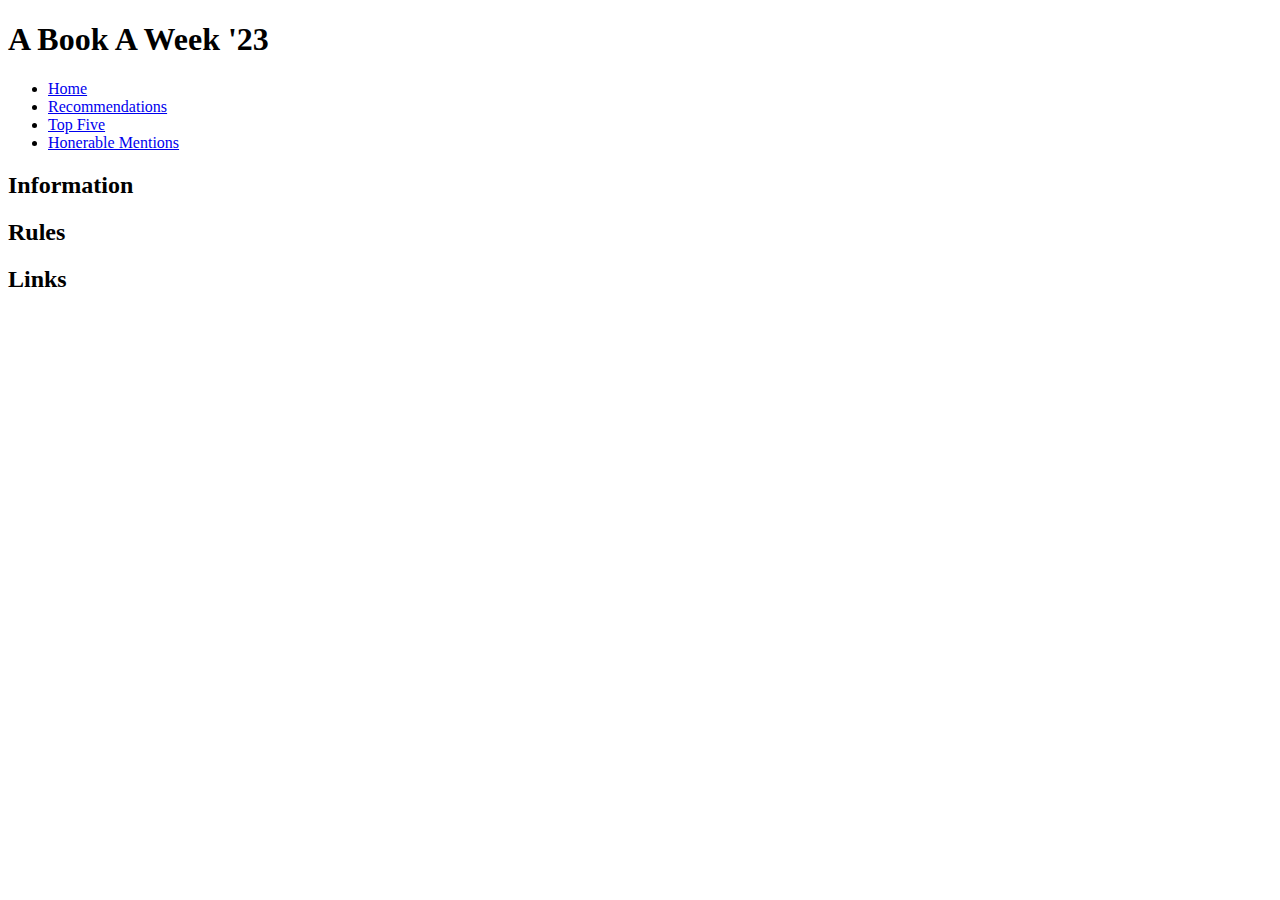
==== index.html @ 07c45562 "Created index.html with the overall layout of the first page and navigation links" ====
<!DOCTYPE html>
<html lang="en">
  <head>
    <meta charset="UTF-8" />
    <meta name="viewport" content="width=device-width, initial-scale=1.0" />
    <title>Book a week</title>
  </head>
  <body>
    <h1>A Book A Week '23</h1>
    <ul>
      <li><a href="#home">Home</a></li>
      <li><a href="#recommendations">Recommendations</a></li>
      <li><a href="#top-five">Top Five</a></li>
      <li><a href="#honerable-mentions">Honerable Mentions</a></li>
    </ul>
    <div class="information">
      <h2>Information</h2>
    </div>
    <div class="rules">
      <h2>Rules</h2>
    </div>
    <div class="links">
      <h2>Links</h2>
    </div>
  </body>
</html>
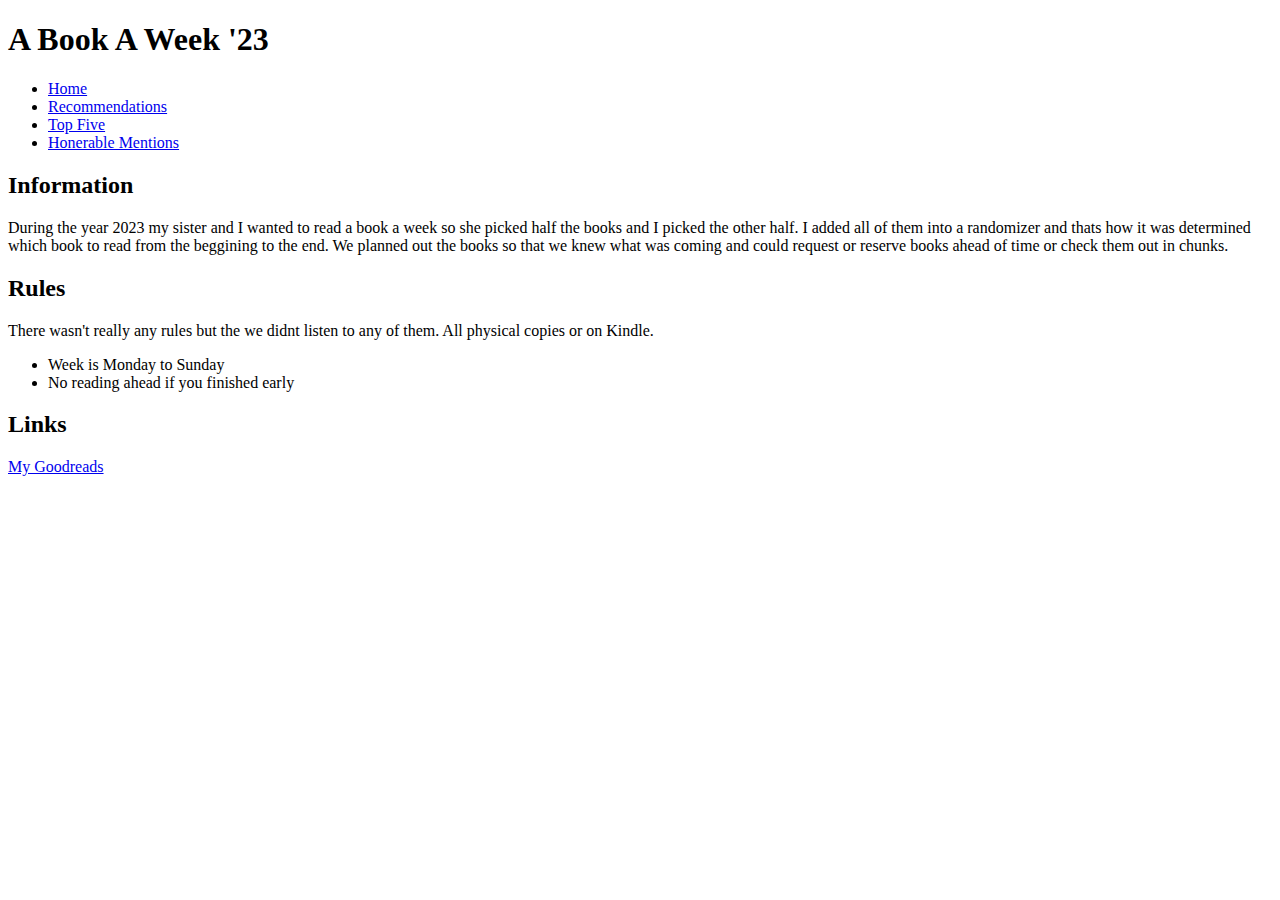
==== commit 3dd25284: "added HTML to all my pages and tested links. Might still need to update the content as I stlye with " ====
--- a/index.html
+++ b/index.html
@@ -4,23 +4,45 @@
     <meta charset="UTF-8" />
     <meta name="viewport" content="width=device-width, initial-scale=1.0" />
     <title>Book a week</title>
+    <link rel="stylesheet" href="styles.css" />
   </head>
   <body>
     <h1>A Book A Week '23</h1>
     <ul>
-      <li><a href="#home">Home</a></li>
-      <li><a href="#recommendations">Recommendations</a></li>
-      <li><a href="#top-five">Top Five</a></li>
-      <li><a href="#honerable-mentions">Honerable Mentions</a></li>
+      <li><a href="#">Home</a></li>
+      <li><a href="recommendations.html">Recommendations</a></li>
+      <li><a href="top-five.html">Top Five</a></li>
+      <li><a href="honerable.html">Honerable Mentions</a></li>
     </ul>
     <div class="information">
       <h2>Information</h2>
+      <p>
+        During the year 2023 my sister and I wanted to read a book a week so she
+        picked half the books and I picked the other half. I added all of them
+        into a randomizer and thats how it was determined which book to read
+        from the beggining to the end. We planned out the books so that we knew
+        what was coming and could request or reserve books ahead of time or
+        check them out in chunks.
+      </p>
     </div>
     <div class="rules">
       <h2>Rules</h2>
+      <p>
+        There wasn't really any rules but the we didnt listen to any of them.
+        All physical copies or on Kindle.
+      </p>
+      <ul>
+        <li>Week is Monday to Sunday</li>
+        <li>No reading ahead if you finished early</li>
+      </ul>
     </div>
     <div class="links">
       <h2>Links</h2>
+      <a
+        href="https://www.goodreads.com/review/list/149103309-readingswild?ref=nav_mybooks&shelf=book-a-week-2023"
+        target="_blank"
+        >My Goodreads</a
+      >
     </div>
   </body>
 </html>
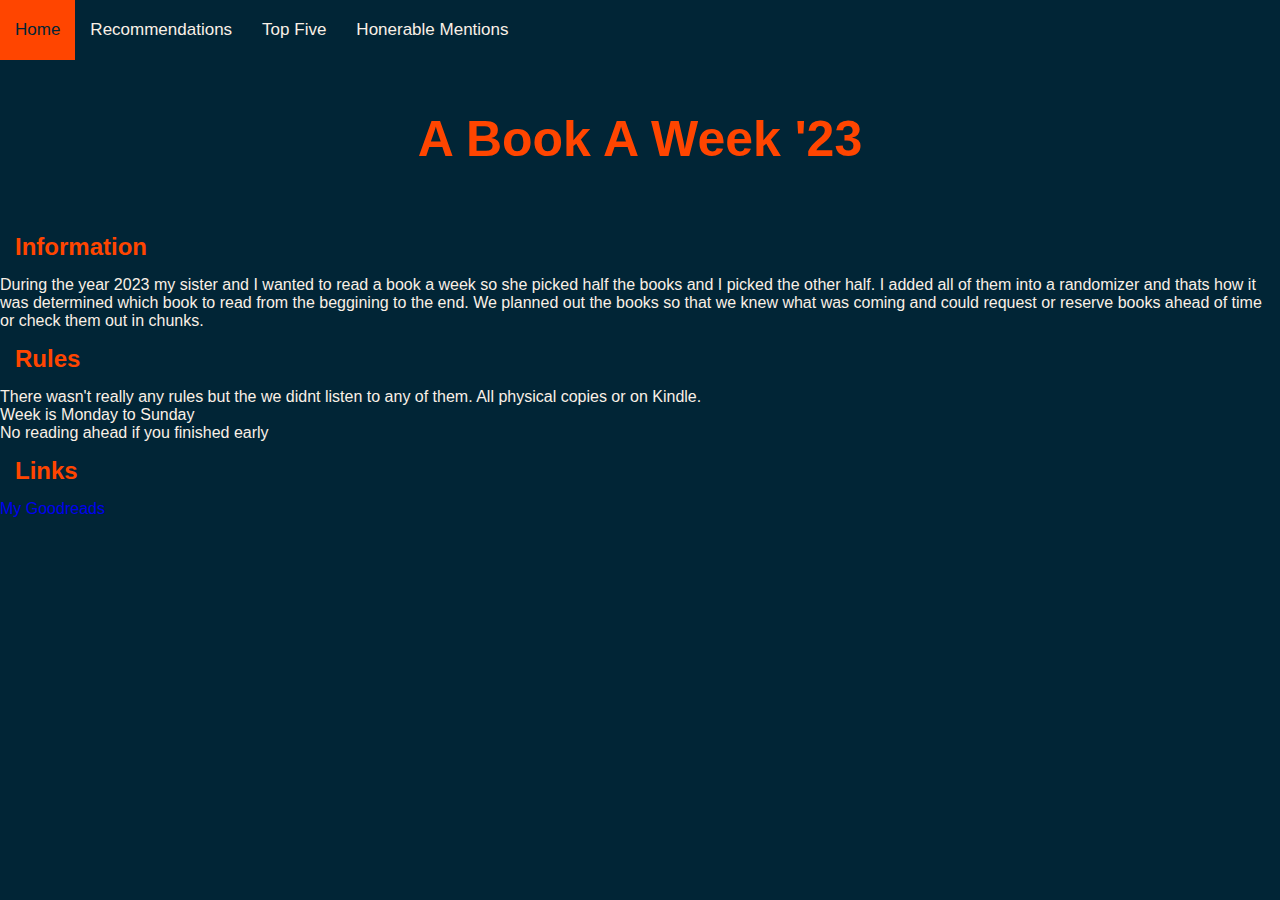
==== commit 23894a8d: "styled top five and honerable mentions using flexbox and grid respectivly." ====
--- a/index.html
+++ b/index.html
@@ -7,13 +7,13 @@
     <link rel="stylesheet" href="styles.css" />
   </head>
   <body>
+    <div class="navbar">
+      <a class="active" href="#">Home</a>
+      <a href="recommendations.html">Recommendations</a>
+      <a href="top-five.html">Top Five</a>
+      <a href="honerable.html">Honerable Mentions</a>
+    </div>
     <h1>A Book A Week '23</h1>
-    <ul>
-      <li><a href="#">Home</a></li>
-      <li><a href="recommendations.html">Recommendations</a></li>
-      <li><a href="top-five.html">Top Five</a></li>
-      <li><a href="honerable.html">Honerable Mentions</a></li>
-    </ul>
     <div class="information">
       <h2>Information</h2>
       <p>
--- a/styles.css
+++ b/styles.css
@@ -0,0 +1,103 @@
+* {
+padding: 0;
+margin: 0;
+box-sizing: border-box;
+}
+
+body{
+    background-color: #012536;
+    font-family: Arial, Helvetica, sans-serif;
+    color: linen;
+}
+
+h1{
+    color: orangered;
+    display: flex;
+    justify-content: center;
+    align-items:center;
+    font-size: 50px;
+    margin-top: 50px;
+    margin-bottom: 50px;
+}
+
+h2{
+    color: orangered;
+    padding: 15px;
+}
+
+a{
+    text-decoration: none;
+}
+
+.navbar{
+    overflow: hidden;
+    display: flex;
+}
+
+.navbar a{
+  float: right;
+  color: linen;
+  text-align: center;
+  padding: 20px 15px;
+  text-decoration: none;
+  font-size: 17px;
+}
+
+.navbar a:hover {
+    background-color: linen;
+    color: orangered;
+}
+.navbar a.active {
+    background-color: orangered;
+    color: #012536;
+}
+.description{
+    display: flex;
+    justify-content: center;
+    align-items: center;
+    padding-bottom: 30px;
+}
+.top-five{
+  display: flex;
+  flex-wrap: wrap;
+  justify-content: center;
+  align-items: center;
+  gap: 20px;
+  max-width: 1400px;
+  margin: 0 auto;
+  padding: 20px 10px;
+}
+
+.top-five img{
+  width: 100%;
+  max-width: 900px;
+  height: 390px;
+  object-fit: cover;
+  border-radius: 2px 20px 20px 2px;
+}
+/* .top-five::after{
+  content: "";
+  width: 350px;
+} */
+
+.honerable-container {
+    display: grid;
+    grid-template-columns: 250px 250px 250px;
+    justify-content: center;
+    gap: 50px;
+
+}
+
+.honerable-container img{
+    width: 100%;
+    height: auto;
+    object-fit: cover;
+    border-radius: 2px 20px 20px 2px;
+}
+
+@media (max-width: 768px) {
+    .honerable-container {
+        grid-template-columns: repeat(auto-fit, minmax(150px, 1fr));
+        gap: 20px;
+    }
+}
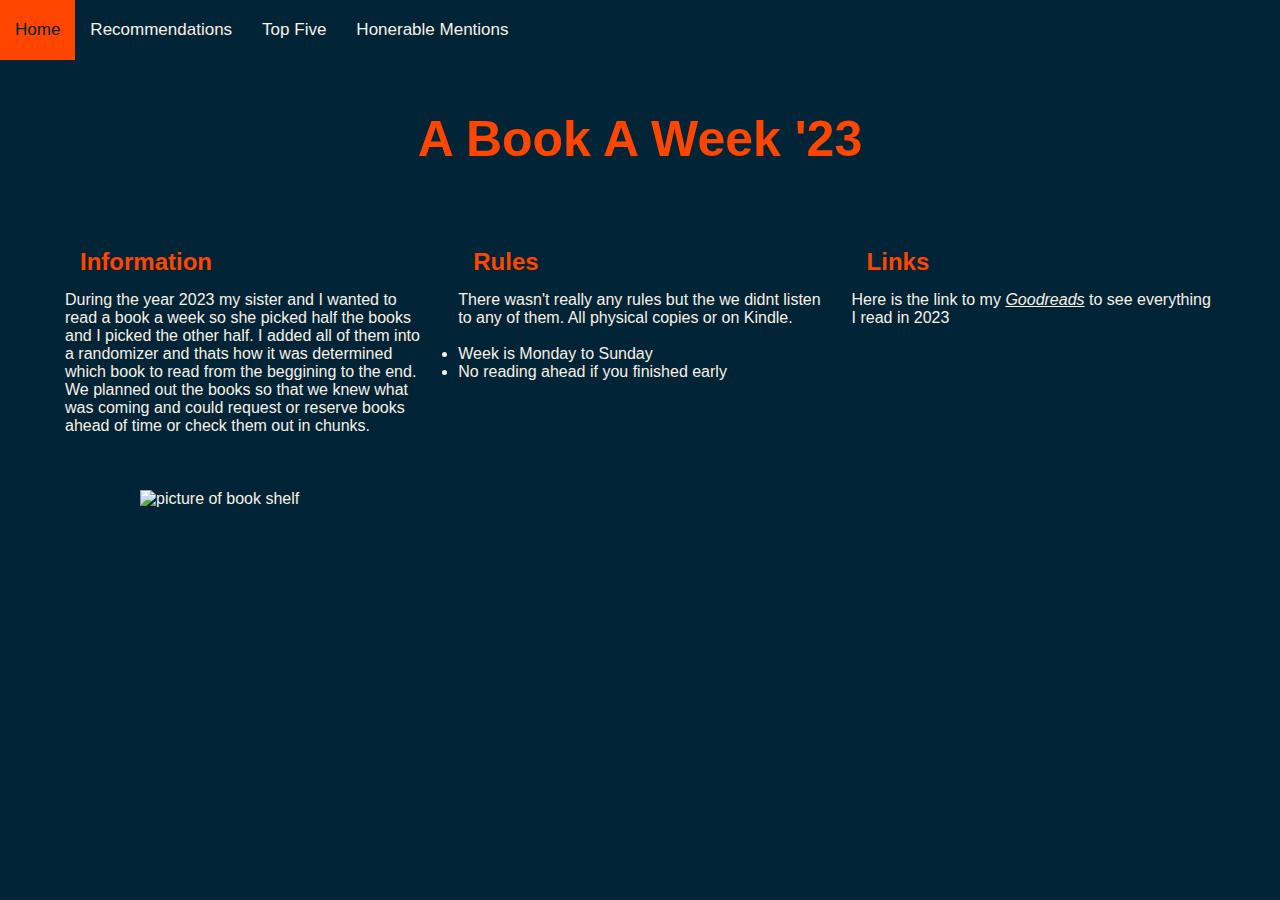
==== commit 0e3262f0: "finalized home page and form" ====
--- a/index.html
+++ b/index.html
@@ -14,7 +14,8 @@
       <a href="honerable.html">Honerable Mentions</a>
     </div>
     <h1>A Book A Week '23</h1>
-    <div class="information">
+    <section class="body-info">
+    <div class="column">
       <h2>Information</h2>
       <p>
         During the year 2023 my sister and I wanted to read a book a week so she
@@ -25,24 +26,35 @@
         check them out in chunks.
       </p>
     </div>
-    <div class="rules">
+    <div class="column">
       <h2>Rules</h2>
       <p>
         There wasn't really any rules but the we didnt listen to any of them.
         All physical copies or on Kindle.
       </p>
+      <br>
       <ul>
         <li>Week is Monday to Sunday</li>
         <li>No reading ahead if you finished early</li>
       </ul>
     </div>
-    <div class="links">
+    <div class="column">
       <h2>Links</h2>
-      <a
+      <p>Here is the link to my <a
         href="https://www.goodreads.com/review/list/149103309-readingswild?ref=nav_mybooks&shelf=book-a-week-2023"
         target="_blank"
-        >My Goodreads</a
-      >
+        ><em>Goodreads</em></a
+      > to see everything I read in 2023</p>
+      <br>
+
+    </section>
+    </div>
+    <div class="bookshelf">
+      <img
+        src="https://images.unsplash.com/photo-1525358180237-7399f908a1d9?q=80&w=2078&auto=format&fit=crop&ixlib=rb-4.0.3&ixid=M3wxMjA3fDB8MHxwaG90by1wYWdlfHx8fGVufDB8fHx8fA%3D%3D"
+        alt="picture of book shelf"
+        width="1000px"
+      />
     </div>
   </body>
 </html>
--- a/styles.css
+++ b/styles.css
@@ -51,11 +51,39 @@
     background-color: orangered;
     color: #012536;
 }
+
+.bookshelf{
+    display: flex;
+    justify-content: center;
+    padding-top: 40px;
+    margin-top: 20px;
+    width: 100%;
+}
+
+.body-info{
+    margin: 25px 50px;
+}
+.column{
+  float: left;
+  width: 33.33%;
+  padding: 15px;
+}
+.column a{
+    color: linen;
+    text-decoration: underline;
+
+}
+.column a:hover{
+    background-color: orangered;
+    color: #012536;
+}
+
 .description{
     display: flex;
     justify-content: center;
     align-items: center;
     padding-bottom: 30px;
+    font-size: 18px;
 }
 .top-five{
   display: flex;
@@ -95,9 +123,71 @@
     border-radius: 2px 20px 20px 2px;
 }
 
+form {
+    display: flex;
+    flex-direction: column;
+    justify-content: center;
+    align-items: center;
+    padding: 75px;
+}
+
+legend{
+    font-size: 1.5em;
+    margin-bottom: 10px;
+    padding: 0 10px;
+}
+fieldset {
+    border: solid linen;
+    padding: 25px;
+}
+
+input {
+    width: 100%;
+    padding: 4px;
+    margin: 5px 0;
+    border: 2px solid gray;
+    border-radius: 4px;
+}
+textarea{
+  width: 100%;
+  padding: 5px;
+  margin-top: 10px;
+  margin-bottom: 10px;
+  border: 2px solid gray;
+  border-radius: 4px;
+  resize: none;
+}
+
+.checkbox-options {
+    display: flex;
+    align-items: center;
+    justify-content: center;
+    width: 100%;
+}
+
+button {
+    display: block;
+    margin: 10px auto;
+    padding: 10px 20px;
+    background-color: orangered;
+    color: linen;
+    border: none;
+    cursor: pointer;
+}
+
+button:hover {
+    background-color: rgb(145, 43, 6);
+}
+
 @media (max-width: 768px) {
     .honerable-container {
         grid-template-columns: repeat(auto-fit, minmax(150px, 1fr));
         gap: 20px;
     }
 }
+
+@media screen and (max-width:600px) {
+    .column {
+      width: 100%;
+    }
+}
